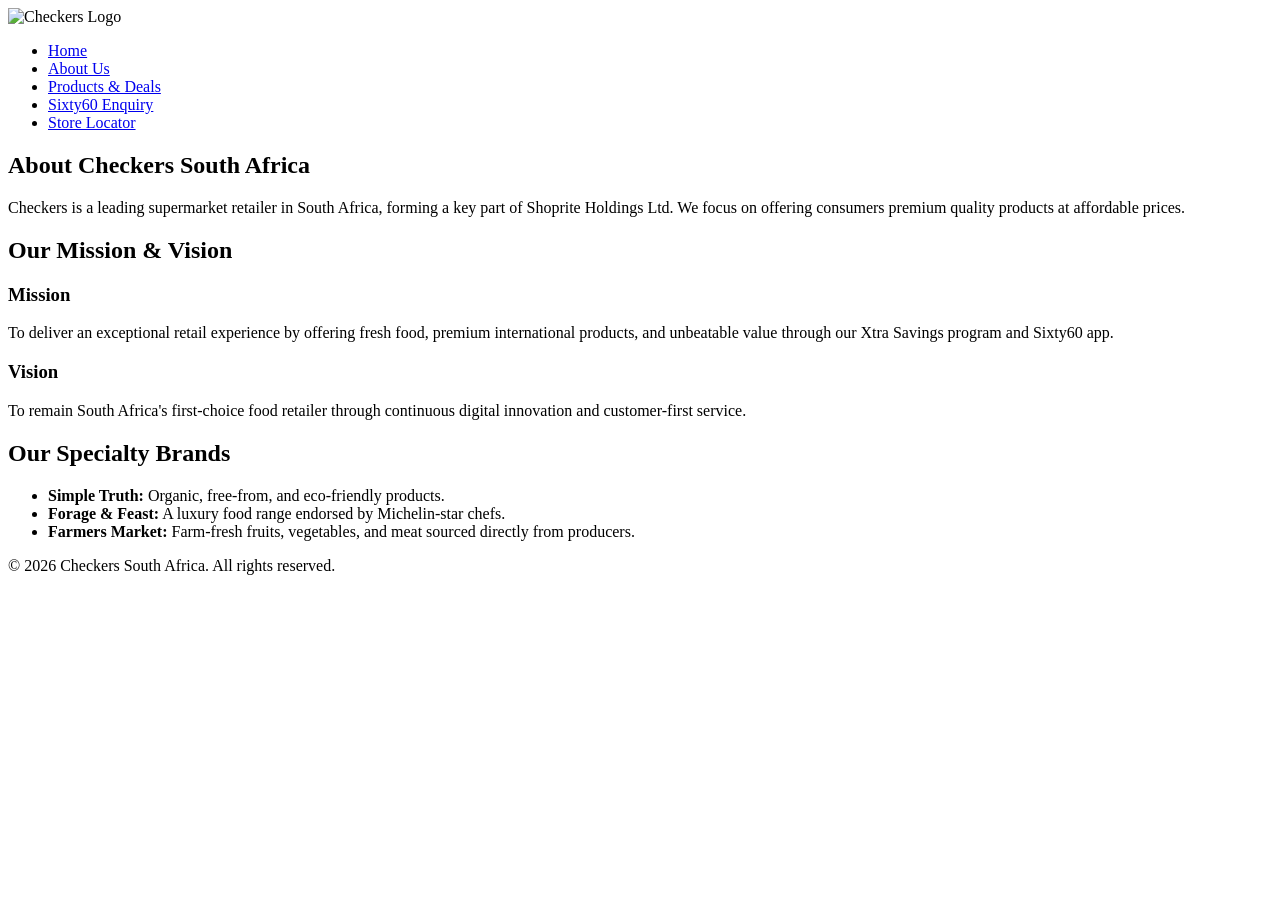
==== about.html @ d674abf9 "Updated products" ====
<!DOCTYPE html>
<html lang="en">
<head>
    <meta charset="UTF-8">
    <meta name="viewport" content="width=device-width, initial-scale=1.0">
    <title>About Checkers | Freshness & Value</title>
</head>
<body>

    <header>
        <img src="images/checkers-logo.png" alt="Checkers Logo" width="150">
        <nav>
            <ul>
                <li><a href="index.html">Home</a></li>
                <li><a href="about.html">About Us</a></li>
                <li><a href="products.html">Products & Deals</a></li>
                <li><a href="enquiry.html">Sixty60 Enquiry</a></li>
                <li><a href="contact.html">Store Locator</a></li>
            </ul>
        </nav>
    </header>

    <main>
        <section id="history">
            <h1>About Checkers South Africa</h1>
            <p>Checkers is a leading supermarket retailer in South Africa, forming a key part of Shoprite Holdings Ltd. We focus on offering consumers premium quality products at affordable prices.</p>
        </section>

        <section id="mission-vision">
            <h2>Our Mission & Vision</h2>
            <article>
                <h3>Mission</h3>
                <p>To deliver an exceptional retail experience by offering fresh food, premium international products, and unbeatable value through our Xtra Savings program and Sixty60 app.</p>
            </article>
            <article>
                <h3>Vision</h3>
                <p>To remain South Africa's first-choice food retailer through continuous digital innovation and customer-first service.</p>
            </article>
        </section>

        <section id="brands">
            <h2>Our Specialty Brands</h2>
            <ul>
                <li><strong>Simple Truth:</strong> Organic, free-from, and eco-friendly products.</li>
                <li><strong>Forage & Feast:</strong> A luxury food range endorsed by Michelin-star chefs.</li>
                <li><strong>Farmers Market:</strong> Farm-fresh fruits, vegetables, and meat sourced directly from producers.</li>
            </ul>
        </section>
    </main>

    <footer>
        <p>&copy; 2026 Checkers South Africa. All rights reserved.</p>
    </footer>

</body>
</html>
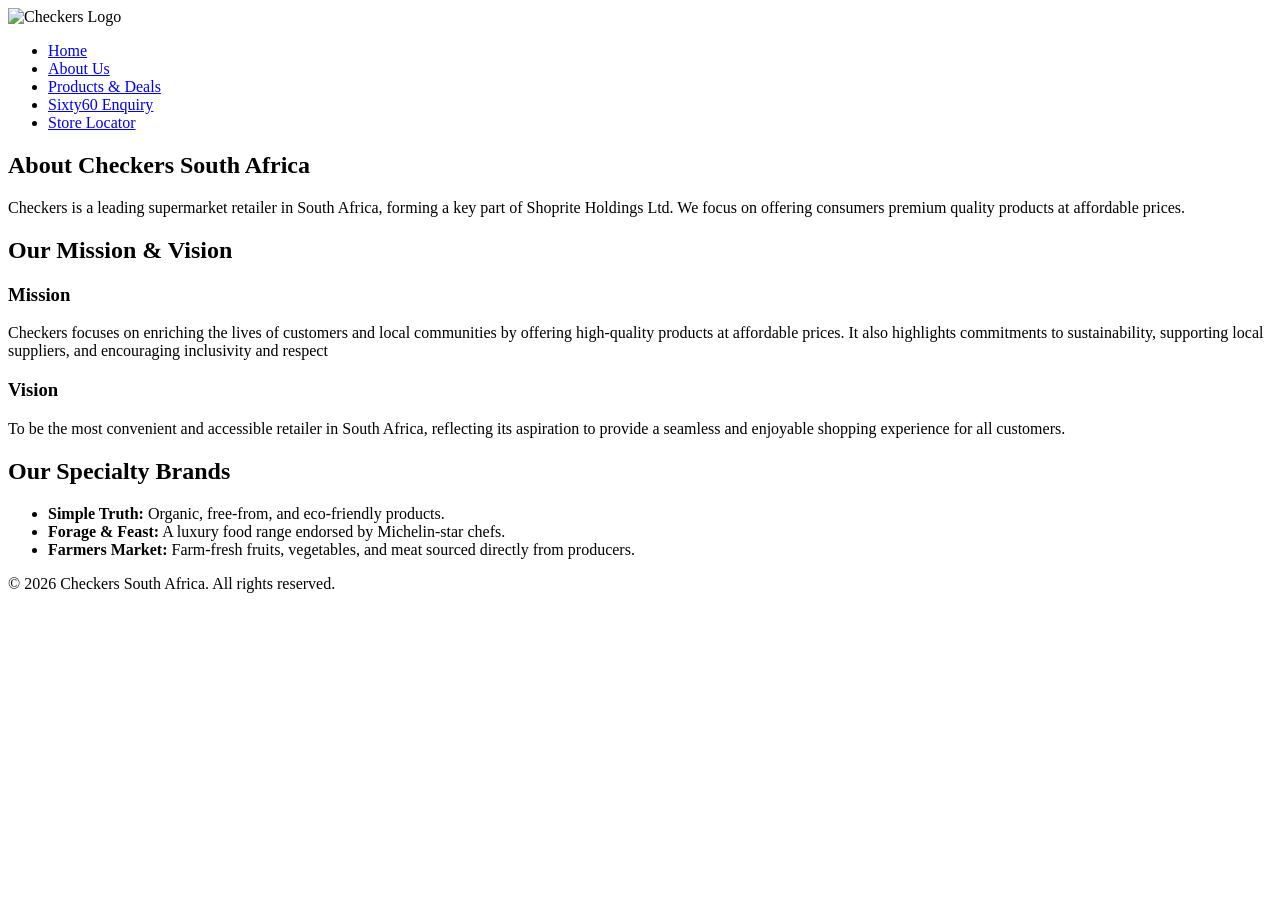
==== commit 775030f2: "CSS UPDATE" ====
--- a/about.html
+++ b/about.html
@@ -30,11 +30,11 @@
             <h2>Our Mission & Vision</h2>
             <article>
                 <h3>Mission</h3>
-                <p>To deliver an exceptional retail experience by offering fresh food, premium international products, and unbeatable value through our Xtra Savings program and Sixty60 app.</p>
+                <p>Checkers focuses on enriching the lives of customers and local communities by offering high-quality products at affordable prices. It also highlights commitments to sustainability, supporting local suppliers, and encouraging inclusivity and respect</p>
             </article>
             <article>
                 <h3>Vision</h3>
-                <p>To remain South Africa's first-choice food retailer through continuous digital innovation and customer-first service.</p>
+                <p>To be the most convenient and accessible retailer in South Africa, reflecting its aspiration to provide a seamless and enjoyable shopping experience for all customers.</p>
             </article>
         </section>
 
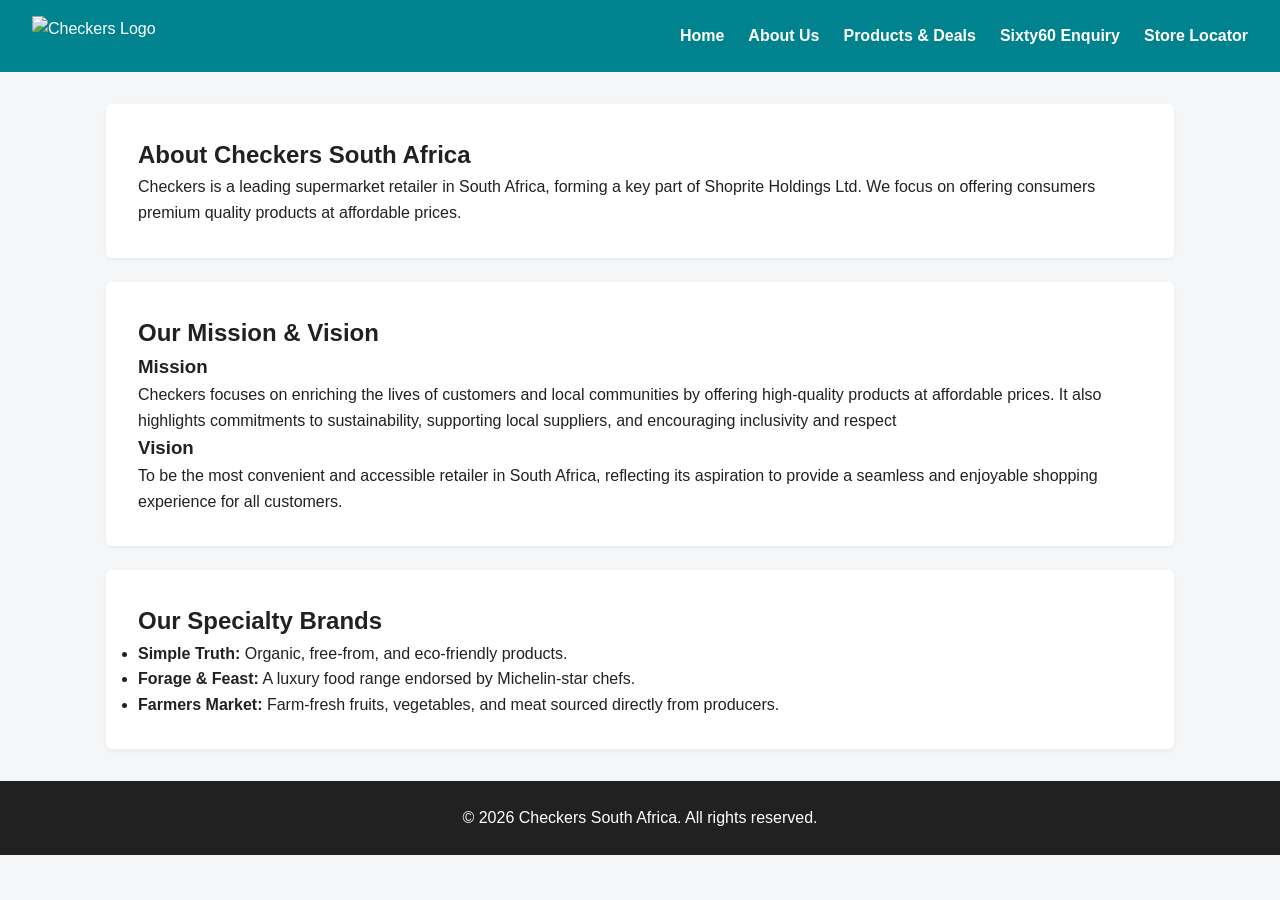
==== commit bc541703: "css link" ====
--- a/about.html
+++ b/about.html
@@ -4,6 +4,7 @@
     <meta charset="UTF-8">
     <meta name="viewport" content="width=device-width, initial-scale=1.0">
     <title>About Checkers | Freshness & Value</title>
+    <link rel="stylesheet" href="css/style.css">
 </head>
 <body>
 
--- a/css/style.css
+++ b/css/style.css
@@ -0,0 +1,91 @@
+/* General Resets & Typography */
+* {
+    margin: 0;
+    padding: 0;
+    box-sizing: border-box;
+    font-family: 'Aptos', Arial, sans-serif;
+}
+
+body {
+    background-color: #f4f6f8;
+    color: #212121;
+    line-height: 1.6;
+}
+
+/* Header & Navigation Bar */
+header {
+    background-color: #00838f; /* Checkers Teal */
+    color: #ffffff;
+    padding: 1rem 2rem;
+    display: flex;
+    justify-content: space-between;
+    align-items: center;
+}
+
+header img {
+    height: 40px;
+}
+
+nav ul {
+    display: flex;
+    list-style: none;
+    gap: 1.5rem;
+}
+
+nav a {
+    color: #ffffff;
+    text-decoration: none;
+    font-weight: bold;
+}
+
+nav a:hover {
+    text-decoration: underline;
+}
+
+/* Main Container Layout */
+main {
+    max-width: 1100px;
+    margin: 2rem auto;
+    padding: 0 1rem;
+}
+
+section {
+    background: #ffffff;
+    padding: 2rem;
+    margin-bottom: 1.5rem;
+    border-radius: 6px;
+    box-shadow: 0 2px 5px rgba(0,0,0,0.05);
+}
+
+/* Buttons */
+button, .btn {
+    background-color: #00838f;
+    color: #ffffff;
+    border: none;
+    padding: 0.75rem 1.5rem;
+    cursor: pointer;
+    border-radius: 4rem;
+    font-size: 1rem;
+}
+
+button:hover {
+    background-color: #005662;
+}
+
+/* Form Controls */
+input, select, textarea {
+    width: 100%;
+    padding: 0.75rem;
+    margin-top: 0.5rem;
+    border: 1px solid #ccc;
+    border-radius: 4px;
+}
+
+/* Footer */
+footer {
+    text-align: center;
+    padding: 1.5rem;
+    background-color: #212121;
+    color: #ffffff;
+    margin-top: 2rem;
+}
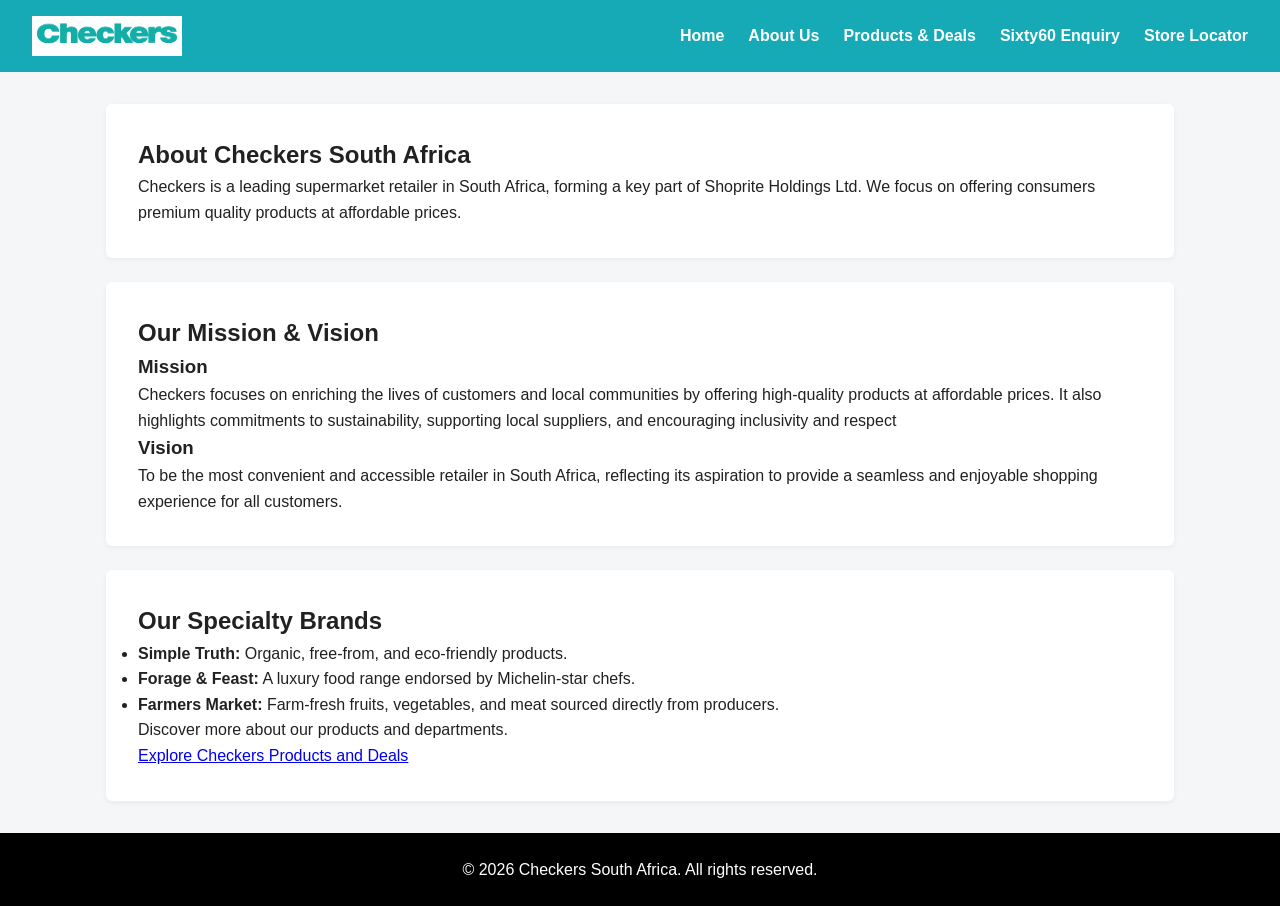
==== commit 01645b65: "products and about html update" ====
--- a/about.html
+++ b/about.html
@@ -3,7 +3,15 @@
 <head>
     <meta charset="UTF-8">
     <meta name="viewport" content="width=device-width, initial-scale=1.0">
-    <title>About Checkers | Freshness & Value</title>
+
+    <meta name="description" content="Learn about Checkers South Africa, its history, commitment to quality groceries, fresh produce and convenient shopping experiences.">
+
+    <meta name="keywords" content="About Checkers, Checkers South Africa, supermarket history, quality groceries">
+
+    <meta name="author" content="Checkers South Africa">
+
+    <title>About Checkers South Africa | Our Story and Values</title>
+
     <link rel="stylesheet" href="css/style.css">
 </head>
 <body>
@@ -46,6 +54,8 @@
                 <li><strong>Forage & Feast:</strong> A luxury food range endorsed by Michelin-star chefs.</li>
                 <li><strong>Farmers Market:</strong> Farm-fresh fruits, vegetables, and meat sourced directly from producers.</li>
             </ul>
+            <p>Discover more about our products and departments.</p>
+            <a href="products.html">Explore Checkers Products and Deals</a>
         </section>
     </main>
 
--- a/css/style.css
+++ b/css/style.css
@@ -14,7 +14,7 @@
 
 /* Header & Navigation Bar */
 header {
-    background-color: #00838f; /* Checkers Teal */
+    background-color: #16a9b6; /* Checkers Teal */
     color: #ffffff;
     padding: 1rem 2rem;
     display: flex;
@@ -59,7 +59,7 @@
 
 /* Buttons */
 button, .btn {
-    background-color: #00838f;
+    background-color: #4dbfca;
     color: #ffffff;
     border: none;
     padding: 0.75rem 1.5rem;
@@ -69,7 +69,7 @@
 }
 
 button:hover {
-    background-color: #005662;
+    background-color: #377982;
 }
 
 /* Form Controls */
@@ -85,7 +85,7 @@
 footer {
     text-align: center;
     padding: 1.5rem;
-    background-color: #212121;
+    background-color: #000000;
     color: #ffffff;
     margin-top: 2rem;
 }
